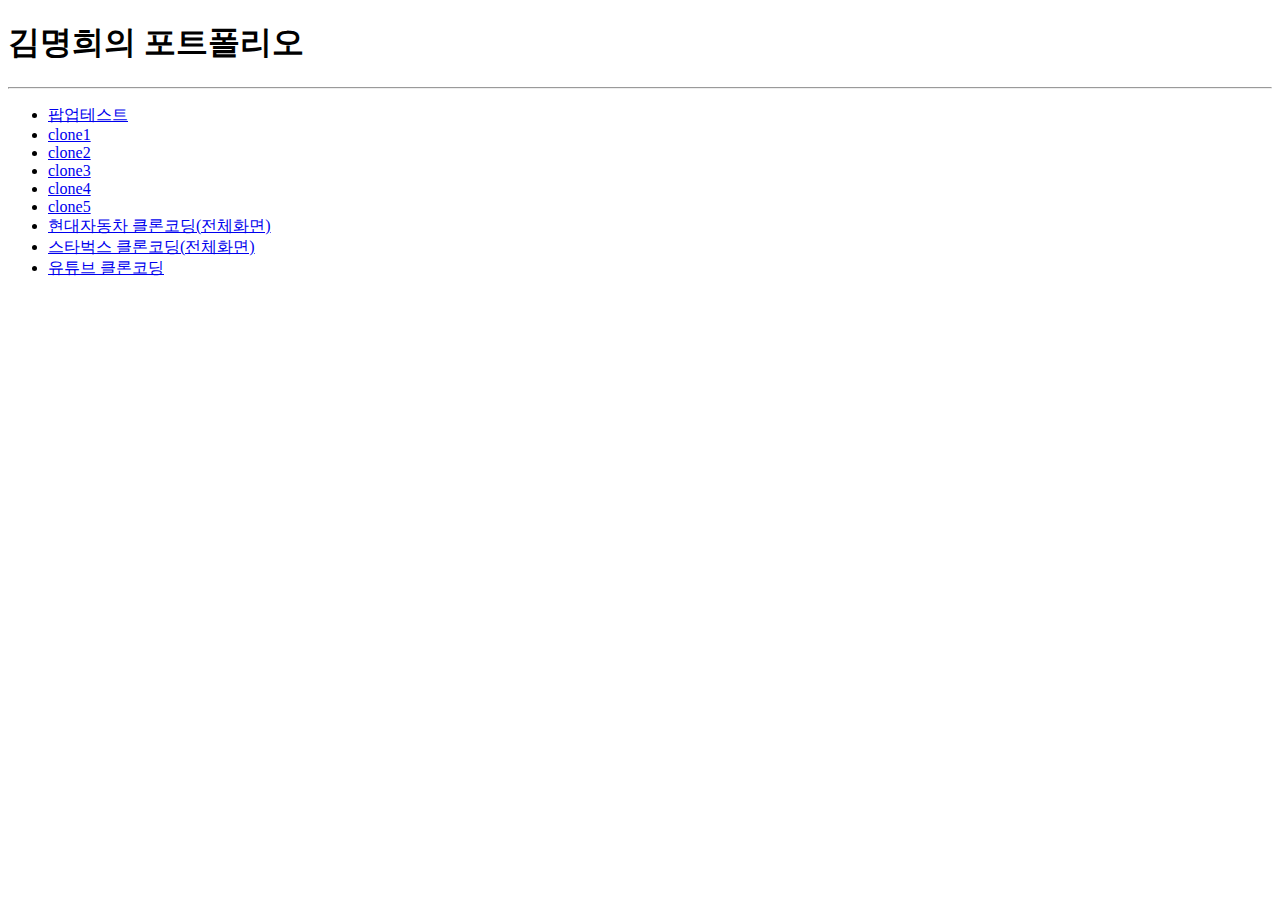
==== index.html @ 9f30221c "clone" ====
<!DOCTYPE html>
<html lang="ko">
  <head>
    <meta charset="UTF-8" />
    <meta http-equiv="X-UA-Compatible" content="IE=edge" />
    <meta name="viewport" content="width=device-width, initial-scale=1.0" />
    <title>portfolio</title>
  </head>
  <body>
    <h1>김명희의 포트폴리오</h1>
    <hr />
    <ul>
      <li><a href="./popup">팝업테스트</a></li>
      <li><a href="./1">clone1</a></li>
      <li><a href="./2">clone2</a></li>
      <li><a href="./3">clone3</a></li>
      <li><a href="./4">clone4</a></li>
      <li><a href="./5">clone5</a></li>
      <li><a href="./Hyundai/">현대자동차 클론코딩(전체화면)</a></li>
      <li><a href="./starbucks/">스타벅스 클론코딩(전체화면)</a></li>
      <li><a href="./youtube/">유튜브 클론코딩</a></li>
    </ul>
  </body>
</html>
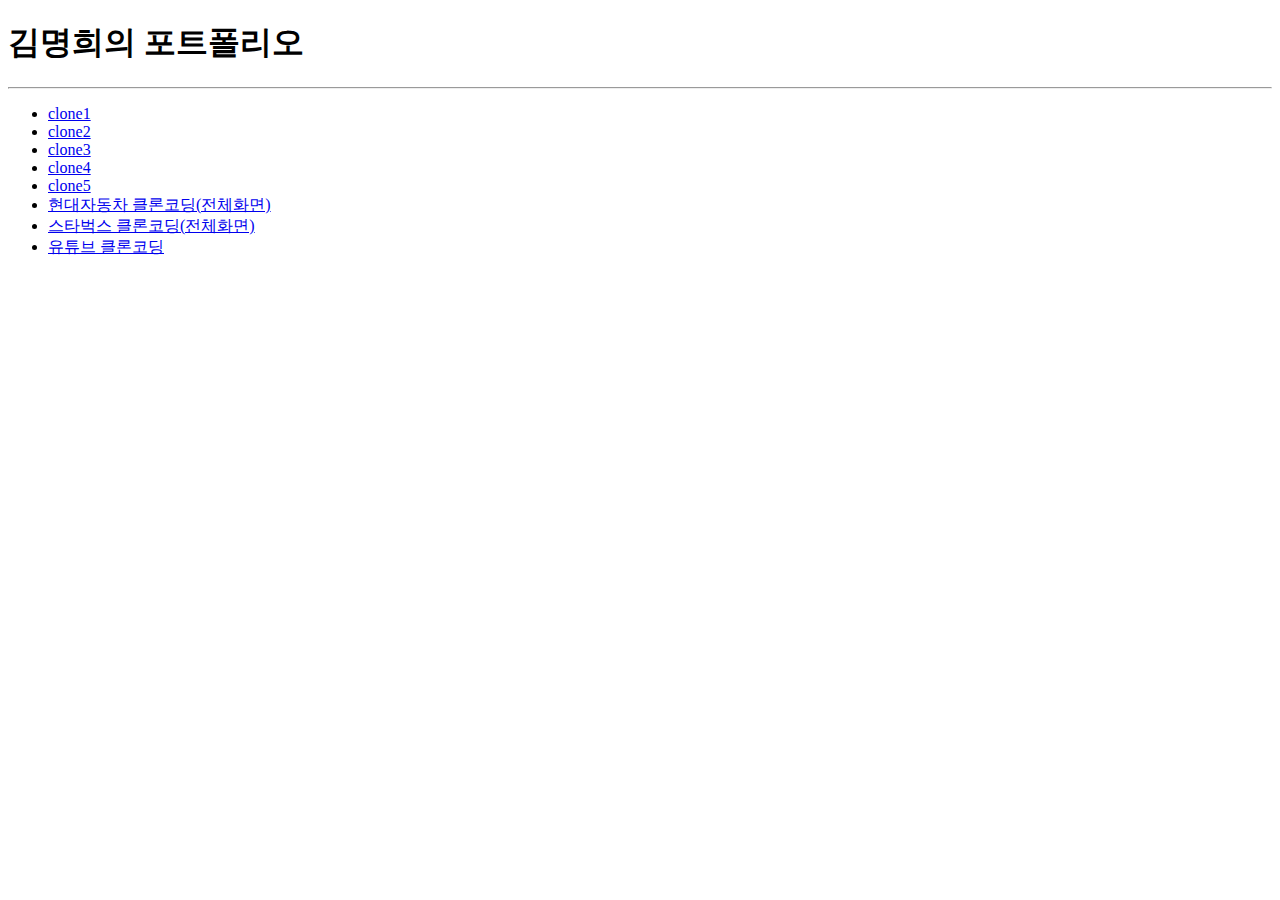
==== commit 6a23191f: "clone" ====
--- a/index.html
+++ b/index.html
@@ -10,7 +10,6 @@
     <h1>김명희의 포트폴리오</h1>
     <hr />
     <ul>
-      <li><a href="./popup">팝업테스트</a></li>
       <li><a href="./1">clone1</a></li>
       <li><a href="./2">clone2</a></li>
       <li><a href="./3">clone3</a></li>
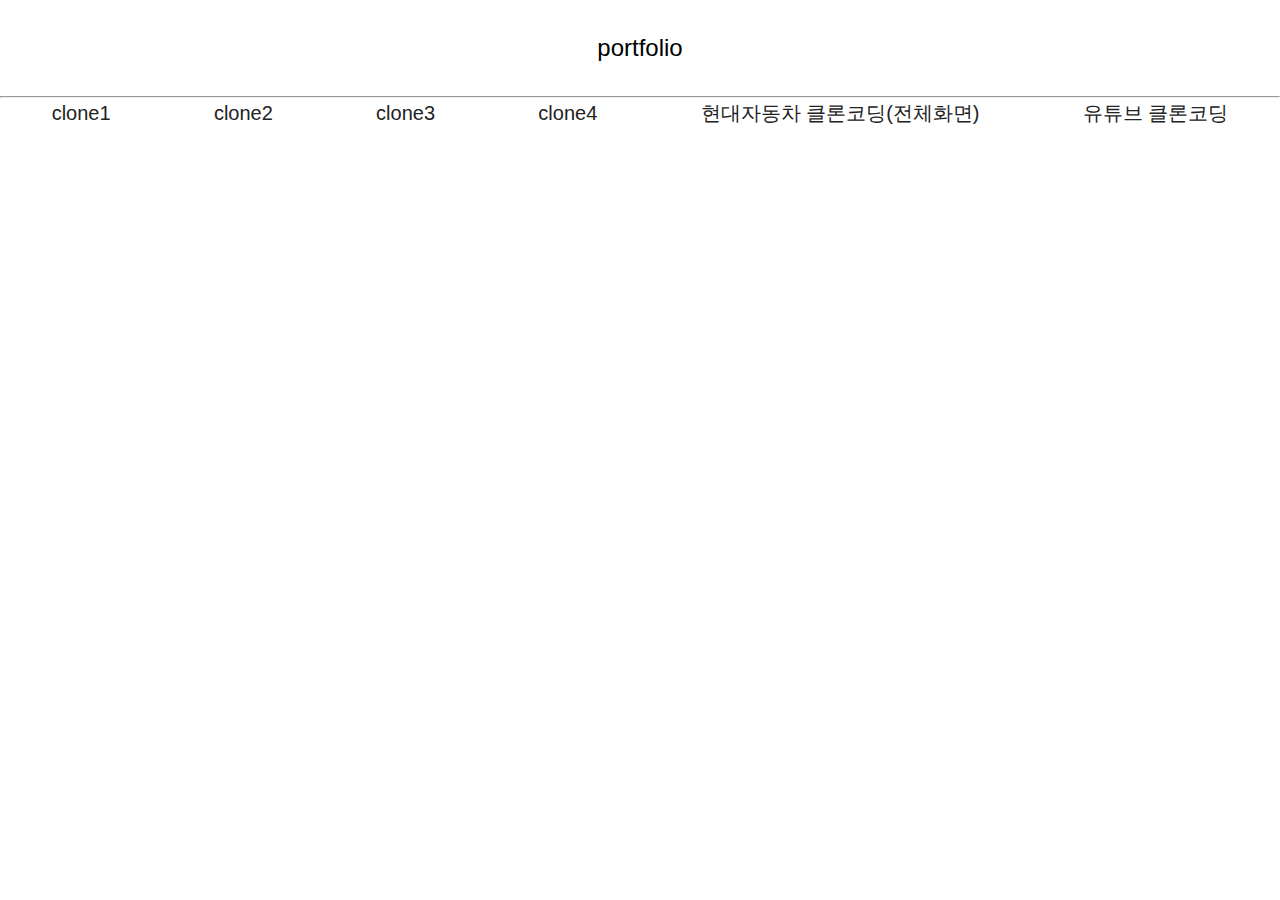
==== commit f4e58ac9: "portfolio" ====
--- a/index.html
+++ b/index.html
@@ -4,19 +4,20 @@
     <meta charset="UTF-8" />
     <meta http-equiv="X-UA-Compatible" content="IE=edge" />
     <meta name="viewport" content="width=device-width, initial-scale=1.0" />
+
+    <link rel="stylesheet" type="text/css" href="css/reset.css" />
+    <link rel="stylesheet" type="text/css" href="css/index.css" />
     <title>portfolio</title>
   </head>
   <body>
-    <h1>김명희의 포트폴리오</h1>
+    <h1>portfolio</h1>
     <hr />
     <ul>
-      <li><a href="./1">clone1</a></li>
-      <li><a href="./2">clone2</a></li>
-      <li><a href="./3">clone3</a></li>
-      <li><a href="./4">clone4</a></li>
-      <li><a href="./5">clone5</a></li>
+      <li><a href="./3">clone1</a></li>
+      <li><a href="./4">clone2</a></li>
+      <li><a href="./1">clone3</a></li>
+      <li><a href="./2">clone4</a></li>
       <li><a href="./Hyundai/">현대자동차 클론코딩(전체화면)</a></li>
-      <li><a href="./starbucks/">스타벅스 클론코딩(전체화면)</a></li>
       <li><a href="./youtube/">유튜브 클론코딩</a></li>
     </ul>
   </body>
--- a/css/index.css
+++ b/css/index.css
@@ -0,0 +1,39 @@
+@charset "utf-8";
+
+* {
+  padding: 0;
+  margin: 0;
+  box-sizing: inherit;
+}
+
+body {
+  font-family: Verdana, sans-serif;
+  line-height: 1.5;
+}
+
+div {
+  content: "";
+  display: block;
+  clear: both;
+}
+
+a {
+  color: #222222;
+  text-decoration: none;
+}
+
+ul {
+  display: flex;
+  justify-content: space-around;
+
+  font-size: 20px;
+}
+
+h1 {
+  font-size: 24px;
+  text-align: center;
+  padding: 30px;
+}
+
+li {
+}
